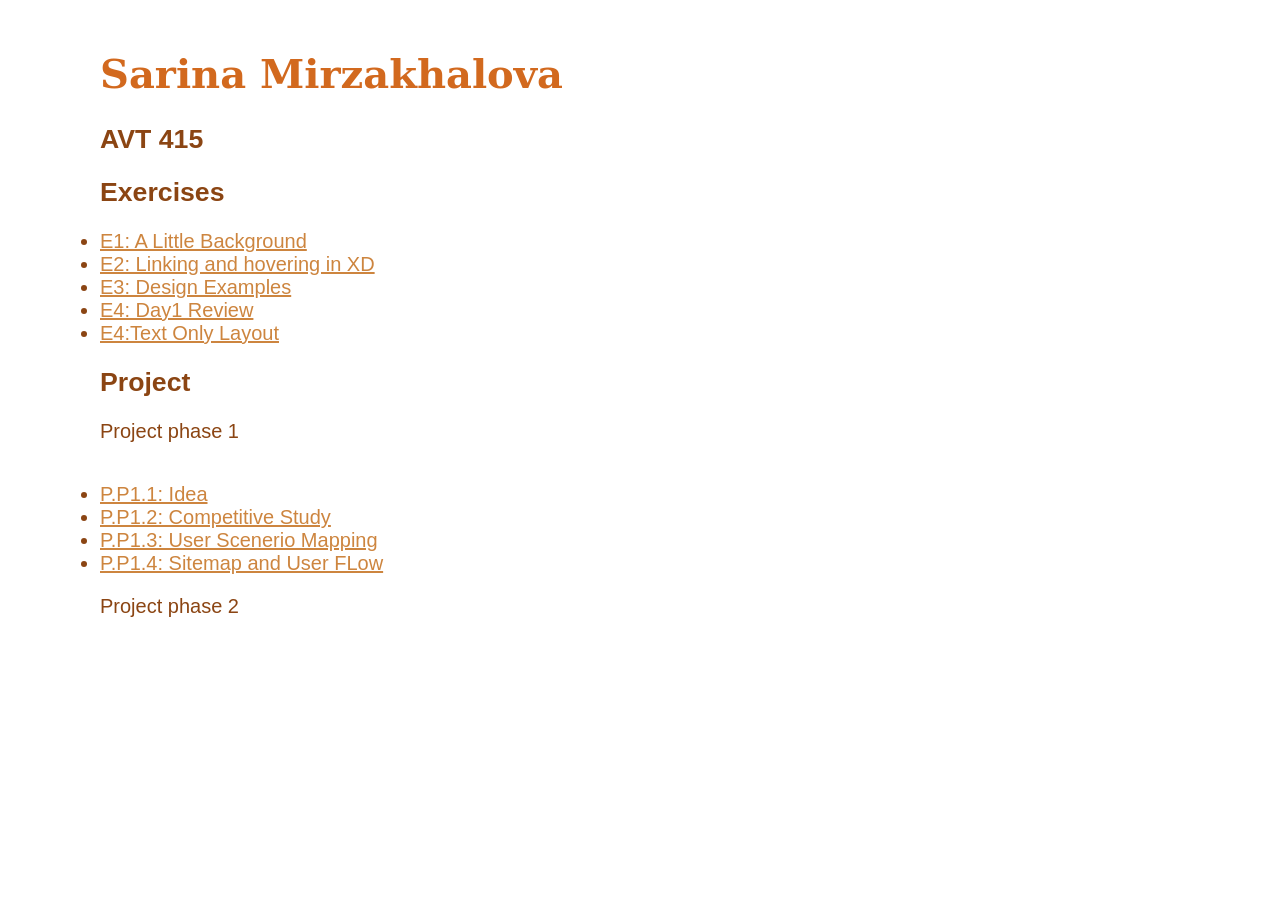
==== index.html @ 68aaa845 "Add files via upload" ====
<!doctype html>
<html>
<head>
<meta charset="UTF-8">
<meta name="viewport" content="width=device-width, initial-scale=1.0">
<title>Course work of Sarina Mirzakhalova</title>
<link rel="stylesheet" href="css/main.css">
</head>

<body>
<h1>Sarina Mirzakhalova</h1>
	<h2>AVT 415</h2>
		<div class="column"><h2>Exercises</h2>
			<ul>
			<li><a href="https://www.figma.com/proto/55z9IAKQc8yYICQtKzKLbk/EX1%3A-A-little-Background?node-id=0-1&t=mvUl0e4G2EibmqSi-1">E1: A Little Background</a></li>
			<li><a href="https://www.figma.com/proto/55z9IAKQc8yYICQtKzKLbk/EX1%3A-A-little-Background?node-id=0-1&t=mvUl0e4G2EibmqSi-1">E2: Linking and hovering in XD</a></li>
			<li><a href="https://www.figma.com/proto/qfxjdAmHnO0rVjayBDhxvM/Untitled?node-id=3-69&t=vX8h9lLME9ZKpWZN-1">E3: Design Examples</a></li>
			<li><a href="ex/e4/4_1.html">E4: Day1 Review</a></li>
			<li><a href="ex/e4/E4.html">E4:Text Only Layout</a></li>
			</ul>
		</div>

	<div class="column">
		<h2>Project</h2>
		
		<dt>Project phase 1</dt>
		<ul>
		<li><a href="file:///Users/sarinamirzakhalova/Downloads/avt415/p_process/ideas.html"> P.P1.1: Idea</a></li>
		<li><a href="https://www.figma.com/proto/L3LksiznMYMKoOGfKOeVKG/P.-P1.2%3A-Competitive-study?node-id=0-1&t=JOqw0WVpDw2Cowyo-1">P.P1.2: Competitive Study</a></li>
		<li><a href="p_process/P. P1.3- User scenario mapping.html"> P.P1.3: User Scenerio Mapping</a></li>
		<li><a href="p_process/P. P1.4_ Sitemap and user flow.pdf"> P.P1.4: Sitemap and User FLow</a></li>
		</ul>	
		
		<dt>Project phase 2</dt>
	</div>
</body>
</html>
---- css/main.css ----
@charset "UTF-8";
/* CSS Document */
body {
	  margin: 80px;
	  margin-top: 50px;
	  width: 40%;
}
	
body {background-image:url("../../../Desktop/clouds.jpeg")
}


h1 {padding-left: 20px;
font-family: Constantia, "Lucida Bright", "DejaVu Serif", Georgia, "serif";
font-size: 30pt;
color:chocolate;
}


h2 {padding-left: 20px;
color:saddlebrown;
font-family: "Gill Sans", "Gill Sans MT", "Myriad Pro", "DejaVu Sans Condensed", Helvetica, Arial, "sans-serif";
font-size: 20pt;
font-weight: 600;}


ul {padding-left: 20px;
	font-family: "Gill Sans", "Gill Sans MT", "Myriad Pro", "DejaVu Sans Condensed", Helvetica, Arial, "sans-serif";
font-size: 15pt;
color:saddlebrown;
font-weight: 400;}

dl {padding-left: 20px;
	font-family: "Gill Sans", "Gill Sans MT", "Myriad Pro", "DejaVu Sans Condensed", Helvetica, Arial, "sans-serif";
font-size: 15pt;
color:saddlebrown;
font-weight: 400;}

dt {padding-left: 20px;
	padding-bottom: 20px;
	font-family: "Gill Sans", "Gill Sans MT", "Myriad Pro", "DejaVu Sans Condensed", Helvetica, Arial, "sans-serif";
font-size: 15pt;
color:saddlebrown;
font-weight: 500;}

a {color:peru;}
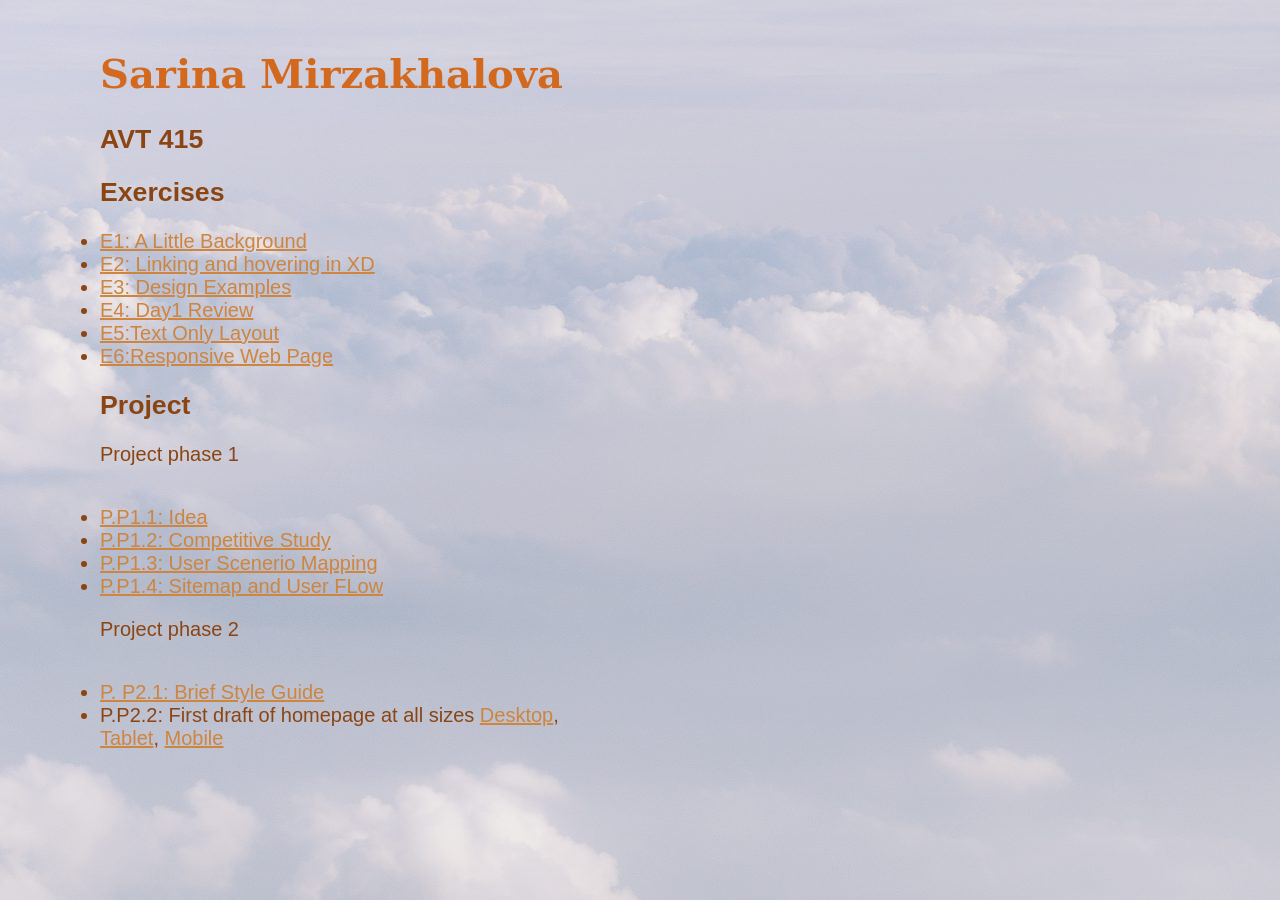
==== commit 7ce45b2f: "Add files via upload" ====
--- a/index.html
+++ b/index.html
@@ -16,7 +16,8 @@
 			<li><a href="https://www.figma.com/proto/55z9IAKQc8yYICQtKzKLbk/EX1%3A-A-little-Background?node-id=0-1&t=mvUl0e4G2EibmqSi-1">E2: Linking and hovering in XD</a></li>
 			<li><a href="https://www.figma.com/proto/qfxjdAmHnO0rVjayBDhxvM/Untitled?node-id=3-69&t=vX8h9lLME9ZKpWZN-1">E3: Design Examples</a></li>
 			<li><a href="ex/e4/4_1.html">E4: Day1 Review</a></li>
-			<li><a href="ex/e4/E4.html">E4:Text Only Layout</a></li>
+			<li><a href="ex/e4/E4.html">E5:Text Only Layout</a></li>
+			<li><a href="ex/e6/for_students/index.html">E6:Responsive Web Page</a></li>
 			</ul>
 		</div>
 
@@ -32,6 +33,13 @@
 		</ul>	
 		
 		<dt>Project phase 2</dt>
+		<ul>
+		<li><a href="https://www.figma.com/proto/tCVmSlKzFL442hwSuEWLmK/P.-P2.1%3A-Brief-style-guide?node-id=0-1&t=w1mD2tTyqXumHFoY-1"> P. P2.1: Brief Style Guide</a></li>
+		<li> P.P2.2: First draft of homepage at all sizes <a href="https://www.figma.com/proto/rdkfc0a3aV36nEiPF0NCvT/P.-P1.5%3A-Wireframe-I_Desktop?node-id=0-1&t=HDY5VPdgtcIwZdPb-1">Desktop</a>, <a href="https://www.figma.com/proto/BQflD8p2FytAfXvjmgqZxM/P.-P1.5%3A-Wireframe-_Tablet?node-id=0-1&t=9ZpO4dxLni3parQe-1"> Tablet</a>, <a href="https://www.figma.com/proto/eslPfJ3wpryDjKDw3s0vPU/P.-P1.5%3A-Wireframe-I_mobile?node-id=0-1&t=rzZiYaPD0wKup8A5-1"> Mobile</a> </li>
+		
+		</ul>	
+		
+
 	</div>
 </body>
 </html>
--- a/css/main.css
+++ b/css/main.css
@@ -6,7 +6,7 @@
 	  width: 40%;
 }
 	
-body {background-image:url("../../../Desktop/clouds.jpeg")
+body {background-image:url("../clouds.jpeg")
 }
 
 
@@ -22,6 +22,8 @@
 font-family: "Gill Sans", "Gill Sans MT", "Myriad Pro", "DejaVu Sans Condensed", Helvetica, Arial, "sans-serif";
 font-size: 20pt;
 font-weight: 600;}
+
+
 
 
 ul {padding-left: 20px;
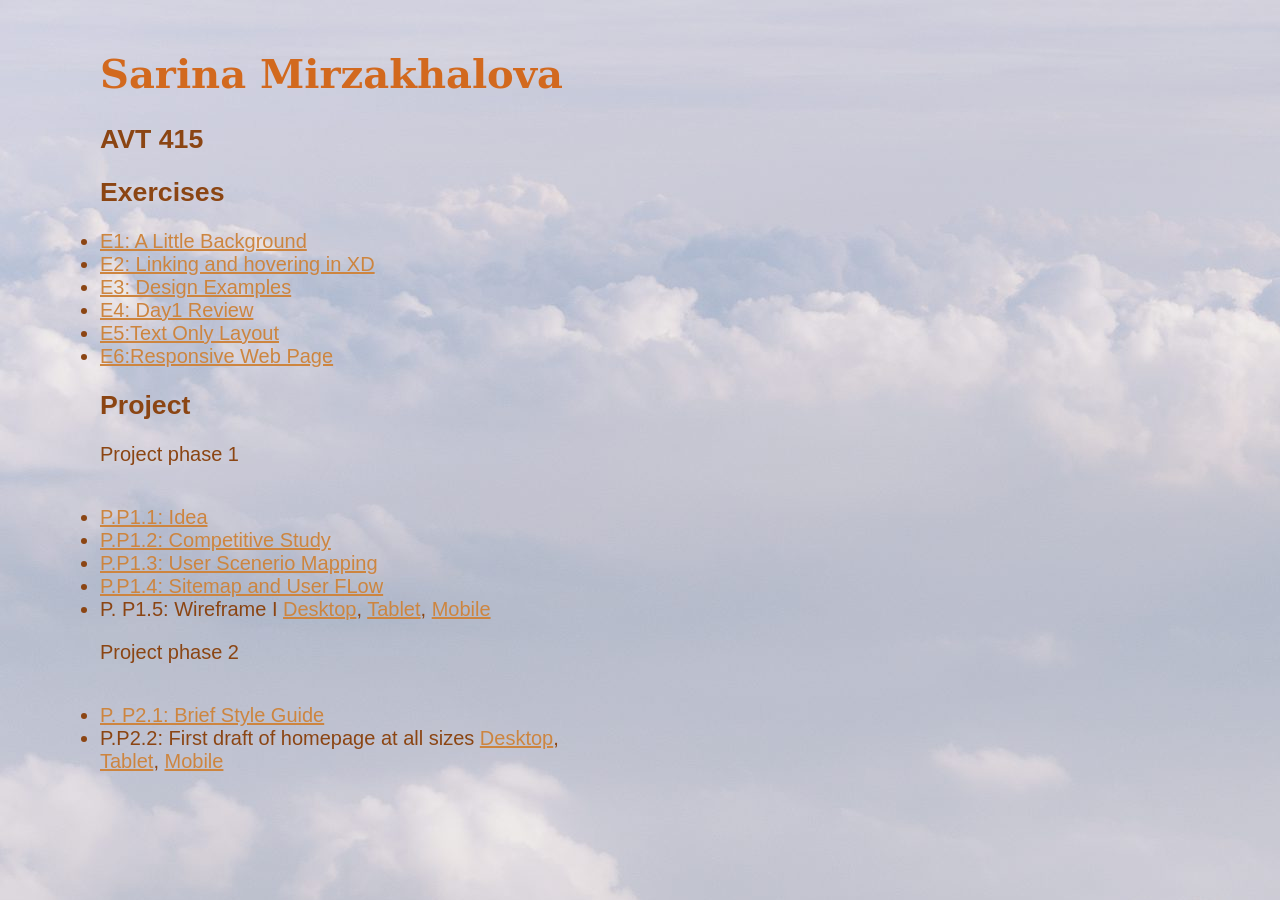
==== commit ba1b2c8e: "Add files via upload" ====
--- a/index.html
+++ b/index.html
@@ -30,12 +30,13 @@
 		<li><a href="https://www.figma.com/proto/L3LksiznMYMKoOGfKOeVKG/P.-P1.2%3A-Competitive-study?node-id=0-1&t=JOqw0WVpDw2Cowyo-1">P.P1.2: Competitive Study</a></li>
 		<li><a href="p_process/P. P1.3- User scenario mapping.html"> P.P1.3: User Scenerio Mapping</a></li>
 		<li><a href="p_process/P. P1.4_ Sitemap and user flow.pdf"> P.P1.4: Sitemap and User FLow</a></li>
+		<li>P. P1.5: Wireframe I <a href="https://www.figma.com/proto/rdkfc0a3aV36nEiPF0NCvT/P.-P1.5%3A-Wireframe-I_Desktop?node-id=0-1&t=HDY5VPdgtcIwZdPb-1">Desktop</a>, <a href="https://www.figma.com/proto/BQflD8p2FytAfXvjmgqZxM/P.-P1.5%3A-Wireframe-_Tablet?node-id=0-1&t=9ZpO4dxLni3parQe-1"> Tablet</a>, <a href="https://www.figma.com/proto/eslPfJ3wpryDjKDw3s0vPU/P.-P1.5%3A-Wireframe-I_mobile?node-id=0-1&t=rzZiYaPD0wKup8A5-1"> Mobile</a> </li>
 		</ul>	
 		
 		<dt>Project phase 2</dt>
 		<ul>
 		<li><a href="https://www.figma.com/proto/tCVmSlKzFL442hwSuEWLmK/P.-P2.1%3A-Brief-style-guide?node-id=0-1&t=w1mD2tTyqXumHFoY-1"> P. P2.1: Brief Style Guide</a></li>
-		<li> P.P2.2: First draft of homepage at all sizes <a href="https://www.figma.com/proto/rdkfc0a3aV36nEiPF0NCvT/P.-P1.5%3A-Wireframe-I_Desktop?node-id=0-1&t=HDY5VPdgtcIwZdPb-1">Desktop</a>, <a href="https://www.figma.com/proto/BQflD8p2FytAfXvjmgqZxM/P.-P1.5%3A-Wireframe-_Tablet?node-id=0-1&t=9ZpO4dxLni3parQe-1"> Tablet</a>, <a href="https://www.figma.com/proto/eslPfJ3wpryDjKDw3s0vPU/P.-P1.5%3A-Wireframe-I_mobile?node-id=0-1&t=rzZiYaPD0wKup8A5-1"> Mobile</a> </li>
+		<li> P.P2.2: First draft of homepage at all sizes <a href="https://www.figma.com/proto/6c7XyrB07zdBk5xmHrzHW9/Desktop_draft?node-id=0-1&t=6KLeTl88uoOXqXmT-1">Desktop</a>, <a href="https://www.figma.com/proto/WOSmQrDbkVXncy3CLlFYou/tablet-draft?node-id=1-93&t=P5K4DL2gUPlALH8P-1">Tablet</a>, <a href="https://www.figma.com/proto/fmEF1agM22dAA73wUz4W1O/Mobile-Draft?node-id=0-1&t=wnixCiOgDLWndPJf-1">Mobile</a> </li>
 		
 		</ul>	
 		
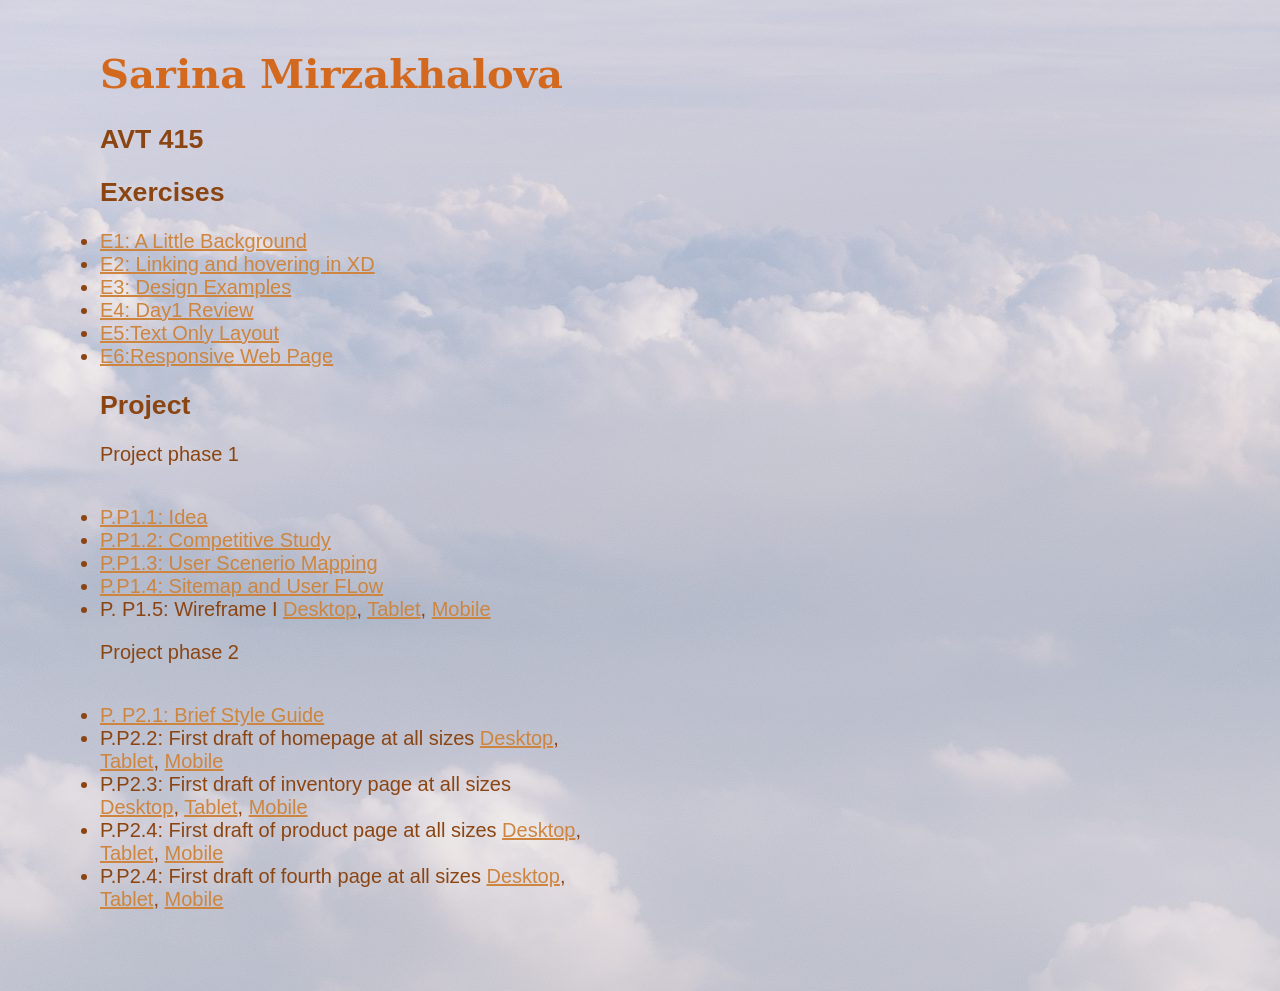
==== commit b61145af: "Add files via upload" ====
--- a/index.html
+++ b/index.html
@@ -37,7 +37,9 @@
 		<ul>
 		<li><a href="https://www.figma.com/proto/tCVmSlKzFL442hwSuEWLmK/P.-P2.1%3A-Brief-style-guide?node-id=0-1&t=w1mD2tTyqXumHFoY-1"> P. P2.1: Brief Style Guide</a></li>
 		<li> P.P2.2: First draft of homepage at all sizes <a href="https://www.figma.com/proto/6c7XyrB07zdBk5xmHrzHW9/Desktop_draft?node-id=0-1&t=6KLeTl88uoOXqXmT-1">Desktop</a>, <a href="https://www.figma.com/proto/WOSmQrDbkVXncy3CLlFYou/tablet-draft?node-id=1-93&t=P5K4DL2gUPlALH8P-1">Tablet</a>, <a href="https://www.figma.com/proto/fmEF1agM22dAA73wUz4W1O/Mobile-Draft?node-id=0-1&t=wnixCiOgDLWndPJf-1">Mobile</a> </li>
-		
+		<li> P.P2.3: First draft of inventory page at all sizes <a href="https://www.figma.com/proto/GYFYWr6jEdUJIkbI4QgSHk/Inventory_Desktop?node-id=1-93&t=jKPntH0jm16d4SeX-1">Desktop</a>, <a href="https://www.figma.com/proto/56AAw2OS1tdn5zciuioDaL/Inventory_Tablet?node-id=0-1&t=j6r9m4g60t771ev6-1">Tablet</a>, <a href="https://www.figma.com/proto/1m9m05qWW1hUTYRyIBPPQz/Inventory_mobile?node-id=1-93&t=37513qZKXVd3tiEu-1">Mobile</a> </li>
+		<li> P.P2.4: First draft of product page at all sizes <a href="https://www.figma.com/proto/ALMUwNxdRSwtGmSSNGPBeS/Product_desktop?node-id=1-93&t=1EorDIE4di1Odijw-1">Desktop</a>, <a href="https://www.figma.com/proto/OLBOEsmnzBM3adMJ5rf2sg/Product_tablet?node-id=1-93&t=1vmYCKzqO0y9kJsI-1">Tablet</a>, <a href="https://www.figma.com/proto/zKwh3fXBkDEO6hVWNFVwdq/Product_Mobile?node-id=1-93&t=LkdpKhqWADGSiL4p-1">Mobile</a> </li>
+		<li> P.P2.4: First draft of fourth page at all sizes <a href="https://www.figma.com/proto/heCow4ltPSQXzQ6kJzjHqs/Fourth_desktop?node-id=0-1&t=8dn1dCgij38v156f-1">Desktop</a>, <a href="https://www.figma.com/proto/un8tHIfvQzbJnYeJ0AZZen/Fourth_Tablet?node-id=1-291&t=UYiTg6e96V89FzC8-1">Tablet</a>, <a href="https://www.figma.com/proto/xmdADEX7yGP1niu7HnH61T/Fourth_Mobile?node-id=0-1&t=BthuSmXLVAJsa1km-1">Mobile</a> </li>
 		</ul>	
 		
 
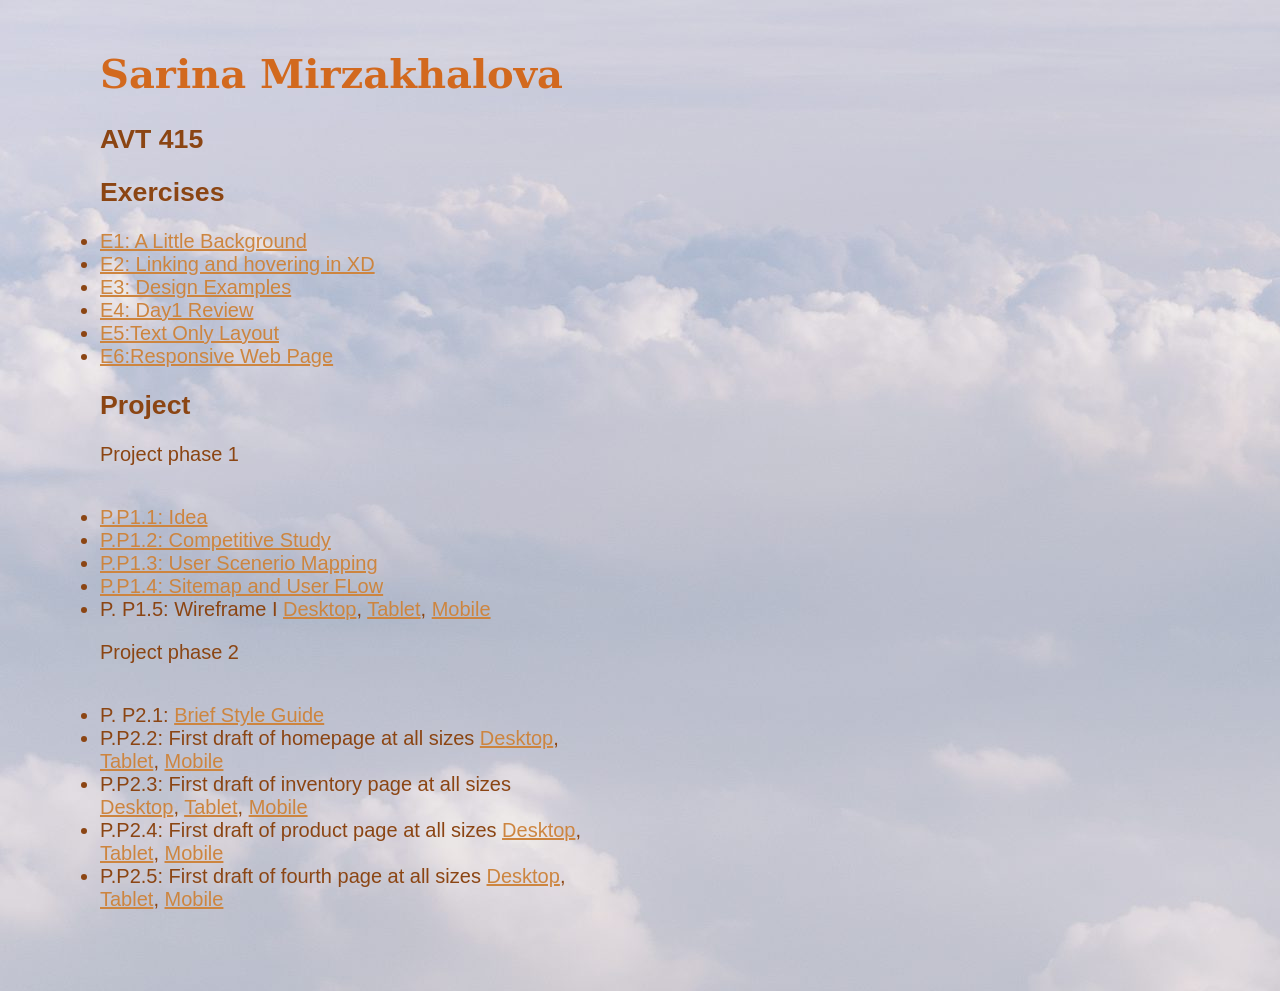
==== commit f002245e: "Add files via upload" ====
--- a/index.html
+++ b/index.html
@@ -35,11 +35,11 @@
 		
 		<dt>Project phase 2</dt>
 		<ul>
-		<li><a href="https://www.figma.com/proto/tCVmSlKzFL442hwSuEWLmK/P.-P2.1%3A-Brief-style-guide?node-id=0-1&t=w1mD2tTyqXumHFoY-1"> P. P2.1: Brief Style Guide</a></li>
+		<li> P. P2.1: <a href="https://www.figma.com/proto/tCVmSlKzFL442hwSuEWLmK/P.-P2.1%3A-Brief-style-guide?node-id=0-1&t=w1mD2tTyqXumHFoY-1">Brief Style Guide </a></li>
 		<li> P.P2.2: First draft of homepage at all sizes <a href="https://www.figma.com/proto/6c7XyrB07zdBk5xmHrzHW9/Desktop_draft?node-id=0-1&t=6KLeTl88uoOXqXmT-1">Desktop</a>, <a href="https://www.figma.com/proto/WOSmQrDbkVXncy3CLlFYou/tablet-draft?node-id=1-93&t=P5K4DL2gUPlALH8P-1">Tablet</a>, <a href="https://www.figma.com/proto/fmEF1agM22dAA73wUz4W1O/Mobile-Draft?node-id=0-1&t=wnixCiOgDLWndPJf-1">Mobile</a> </li>
 		<li> P.P2.3: First draft of inventory page at all sizes <a href="https://www.figma.com/proto/GYFYWr6jEdUJIkbI4QgSHk/Inventory_Desktop?node-id=1-93&t=jKPntH0jm16d4SeX-1">Desktop</a>, <a href="https://www.figma.com/proto/56AAw2OS1tdn5zciuioDaL/Inventory_Tablet?node-id=0-1&t=j6r9m4g60t771ev6-1">Tablet</a>, <a href="https://www.figma.com/proto/1m9m05qWW1hUTYRyIBPPQz/Inventory_mobile?node-id=1-93&t=37513qZKXVd3tiEu-1">Mobile</a> </li>
 		<li> P.P2.4: First draft of product page at all sizes <a href="https://www.figma.com/proto/ALMUwNxdRSwtGmSSNGPBeS/Product_desktop?node-id=1-93&t=1EorDIE4di1Odijw-1">Desktop</a>, <a href="https://www.figma.com/proto/OLBOEsmnzBM3adMJ5rf2sg/Product_tablet?node-id=1-93&t=1vmYCKzqO0y9kJsI-1">Tablet</a>, <a href="https://www.figma.com/proto/zKwh3fXBkDEO6hVWNFVwdq/Product_Mobile?node-id=1-93&t=LkdpKhqWADGSiL4p-1">Mobile</a> </li>
-		<li> P.P2.4: First draft of fourth page at all sizes <a href="https://www.figma.com/proto/heCow4ltPSQXzQ6kJzjHqs/Fourth_desktop?node-id=0-1&t=8dn1dCgij38v156f-1">Desktop</a>, <a href="https://www.figma.com/proto/un8tHIfvQzbJnYeJ0AZZen/Fourth_Tablet?node-id=1-291&t=UYiTg6e96V89FzC8-1">Tablet</a>, <a href="https://www.figma.com/proto/xmdADEX7yGP1niu7HnH61T/Fourth_Mobile?node-id=0-1&t=BthuSmXLVAJsa1km-1">Mobile</a> </li>
+		<li> P.P2.5: First draft of fourth page at all sizes <a href="https://www.figma.com/proto/heCow4ltPSQXzQ6kJzjHqs/Fourth_desktop?node-id=0-1&t=8dn1dCgij38v156f-1">Desktop</a>, <a href="https://www.figma.com/proto/un8tHIfvQzbJnYeJ0AZZen/Fourth_Tablet?node-id=1-291&t=UYiTg6e96V89FzC8-1">Tablet</a>, <a href="https://www.figma.com/proto/xmdADEX7yGP1niu7HnH61T/Fourth_Mobile?node-id=0-1&t=BthuSmXLVAJsa1km-1">Mobile</a> </li>
 		</ul>	
 		
 
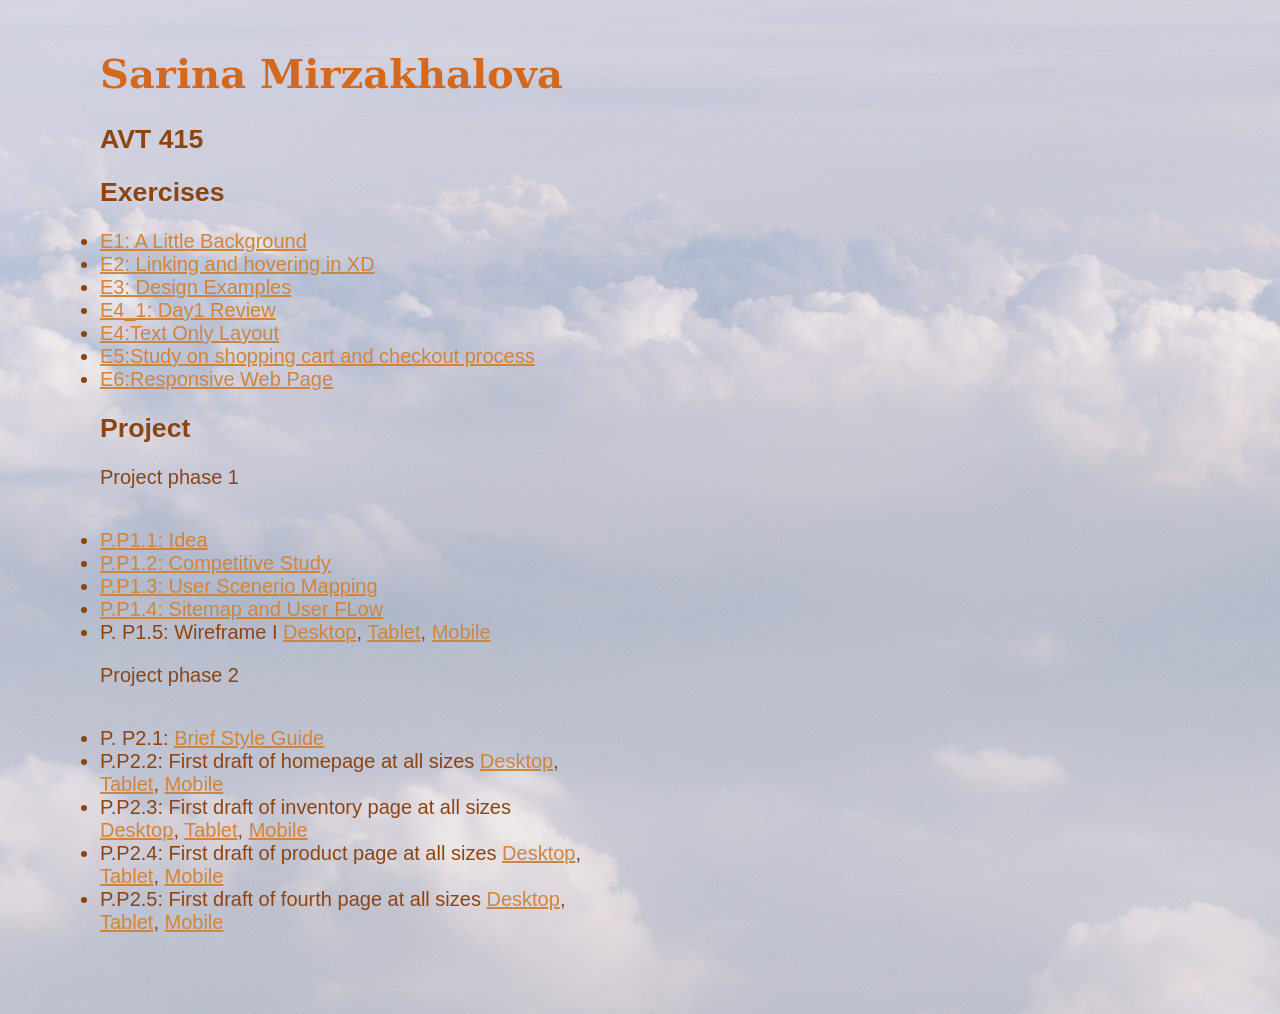
==== commit a9477126: "Add files via upload" ====
--- a/index.html
+++ b/index.html
@@ -15,8 +15,9 @@
 			<li><a href="https://www.figma.com/proto/55z9IAKQc8yYICQtKzKLbk/EX1%3A-A-little-Background?node-id=0-1&t=mvUl0e4G2EibmqSi-1">E1: A Little Background</a></li>
 			<li><a href="https://www.figma.com/proto/55z9IAKQc8yYICQtKzKLbk/EX1%3A-A-little-Background?node-id=0-1&t=mvUl0e4G2EibmqSi-1">E2: Linking and hovering in XD</a></li>
 			<li><a href="https://www.figma.com/proto/qfxjdAmHnO0rVjayBDhxvM/Untitled?node-id=3-69&t=vX8h9lLME9ZKpWZN-1">E3: Design Examples</a></li>
-			<li><a href="ex/e4/4_1.html">E4: Day1 Review</a></li>
-			<li><a href="ex/e4/E4.html">E5:Text Only Layout</a></li>
+			<li><a href="ex/e4/4_1.html">E4_1: Day1 Review</a></li>
+			<li><a href="ex/e4/E4.html">E4:Text Only Layout</a></li>
+			<li><a href="https://www.figma.com/proto/gKKhkHqxWnitB0nac996xH/E5--Study-on-shopping-cart-and-checkout-process?node-id=0-1&t=HRwKkUTFyDWG8QtL-1">E5:Study on shopping cart and checkout process</a></li>
 			<li><a href="ex/e6/for_students/index.html">E6:Responsive Web Page</a></li>
 			</ul>
 		</div>
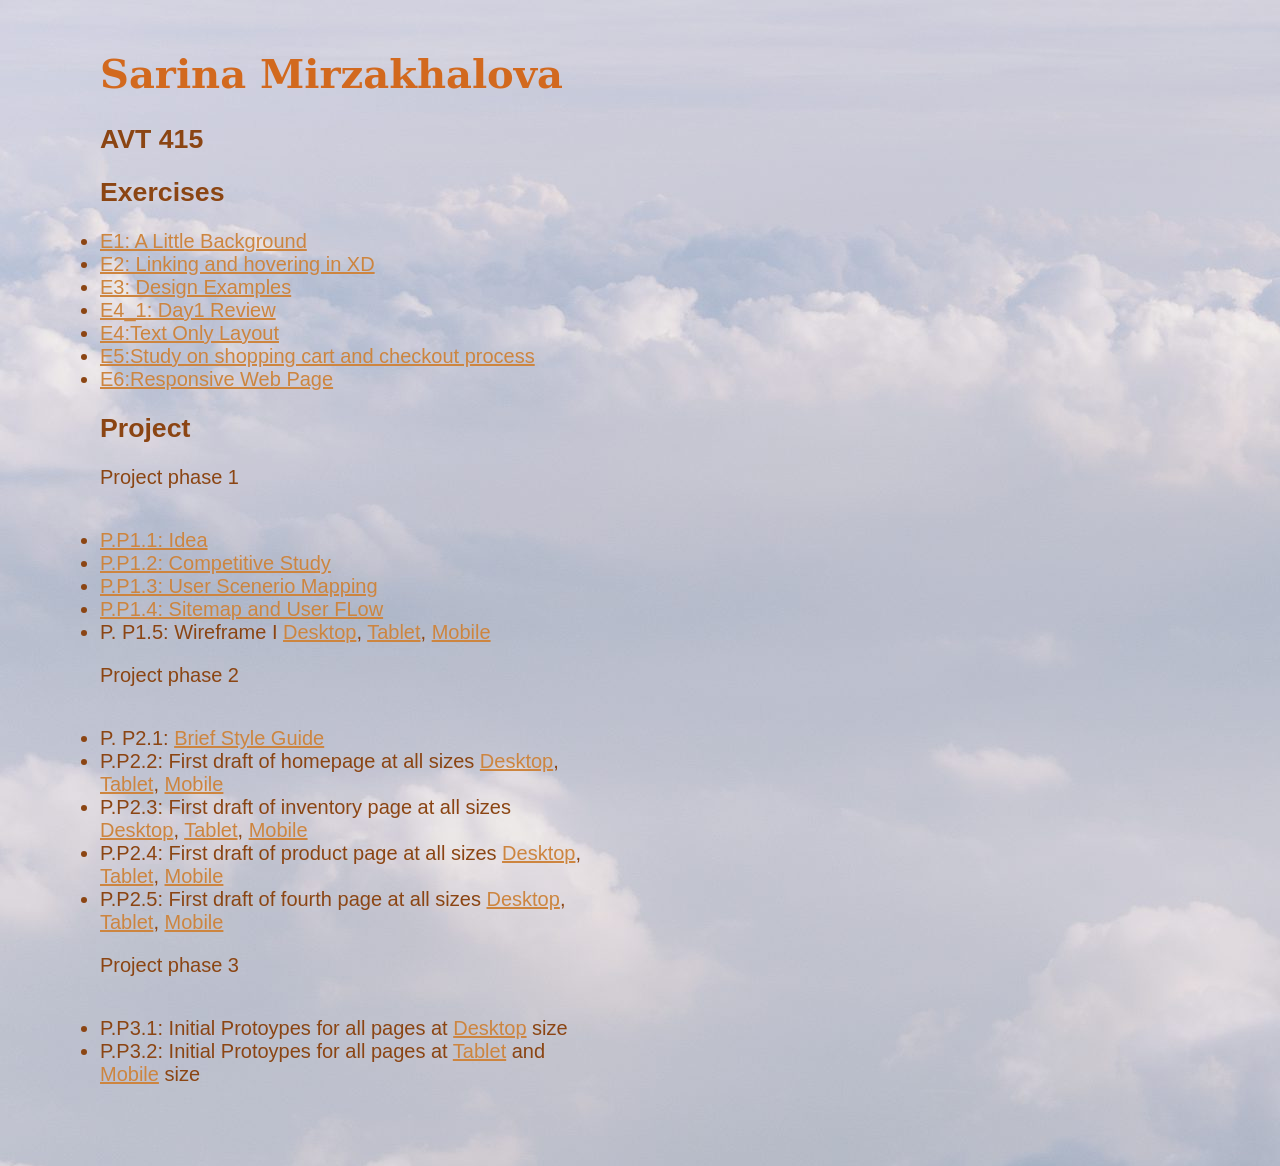
==== commit edfdd5e0: "Add files via upload" ====
--- a/index.html
+++ b/index.html
@@ -43,6 +43,15 @@
 		<li> P.P2.5: First draft of fourth page at all sizes <a href="https://www.figma.com/proto/heCow4ltPSQXzQ6kJzjHqs/Fourth_desktop?node-id=0-1&t=8dn1dCgij38v156f-1">Desktop</a>, <a href="https://www.figma.com/proto/un8tHIfvQzbJnYeJ0AZZen/Fourth_Tablet?node-id=1-291&t=UYiTg6e96V89FzC8-1">Tablet</a>, <a href="https://www.figma.com/proto/xmdADEX7yGP1niu7HnH61T/Fourth_Mobile?node-id=0-1&t=BthuSmXLVAJsa1km-1">Mobile</a> </li>
 		</ul>	
 		
+			
+		<dt>Project phase 3</dt>
+		<ul>
+		<li>P.P3.1: Initial Protoypes for all pages at <a href="https://www.figma.com/proto/GYFYWr6jEdUJIkbI4QgSHk/Desktop?node-id=0-1&t=Ti2G7c9Y17WI2r4B-1"> Desktop</a> size</li>
+		<li>P.P3.2: Initial Protoypes for all pages at <a href="https://www.figma.com/proto/56AAw2OS1tdn5zciuioDaL/Tablet?node-id=0-1&t=Q0VGvO6yad6GDgyt-1"> Tablet</a> and <a href="https://www.figma.com/proto/1m9m05qWW1hUTYRyIBPPQz/mobile?node-id=0-1&t=vPudQnDxFdK4v84h-1">Mobile</a> size</li>
+			
+	
+		</ul>	
+		
 
 	</div>
 </body>
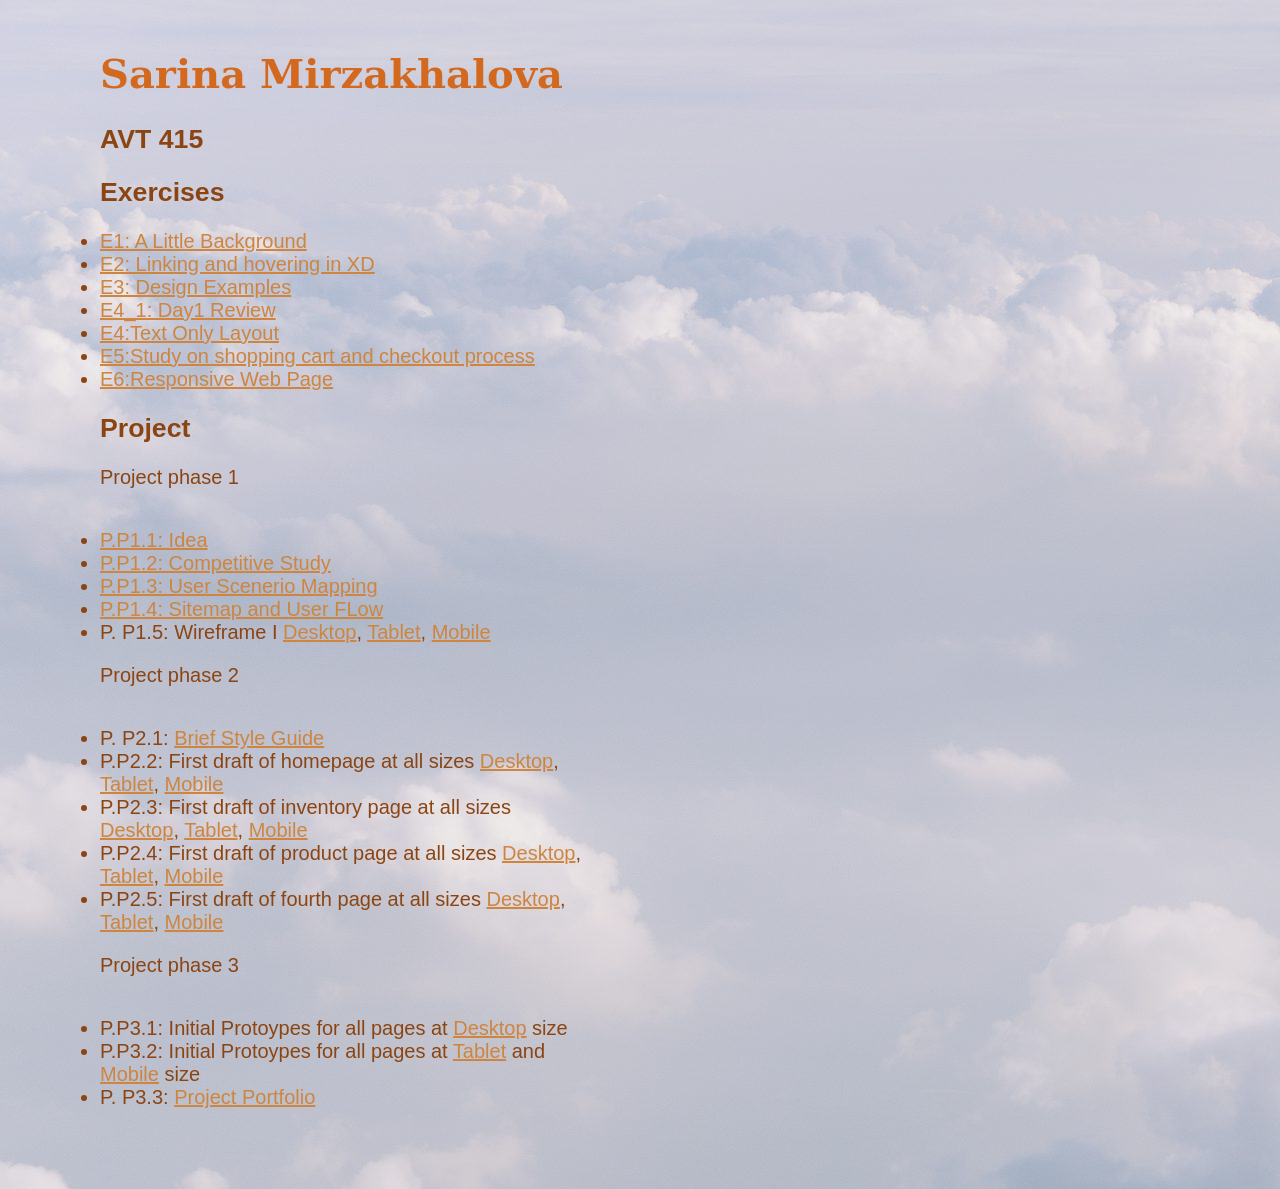
==== commit b8dd0d64: "Add files via upload" ====
--- a/index.html
+++ b/index.html
@@ -48,7 +48,7 @@
 		<ul>
 		<li>P.P3.1: Initial Protoypes for all pages at <a href="https://www.figma.com/proto/GYFYWr6jEdUJIkbI4QgSHk/Desktop?node-id=0-1&t=Ti2G7c9Y17WI2r4B-1"> Desktop</a> size</li>
 		<li>P.P3.2: Initial Protoypes for all pages at <a href="https://www.figma.com/proto/56AAw2OS1tdn5zciuioDaL/Tablet?node-id=0-1&t=Q0VGvO6yad6GDgyt-1"> Tablet</a> and <a href="https://www.figma.com/proto/1m9m05qWW1hUTYRyIBPPQz/mobile?node-id=0-1&t=vPudQnDxFdK4v84h-1">Mobile</a> size</li>
-			
+		<li> P. P3.3: <a href="https://www.figma.com/proto/EwC6YtzFTPNwLIM5KLrOLl/Portfolio?node-id=0-1&t=Uk2Wl9kr5kgQ9Xdf-1">Project Portfolio</a></li>	
 	
 		</ul>	
 		
